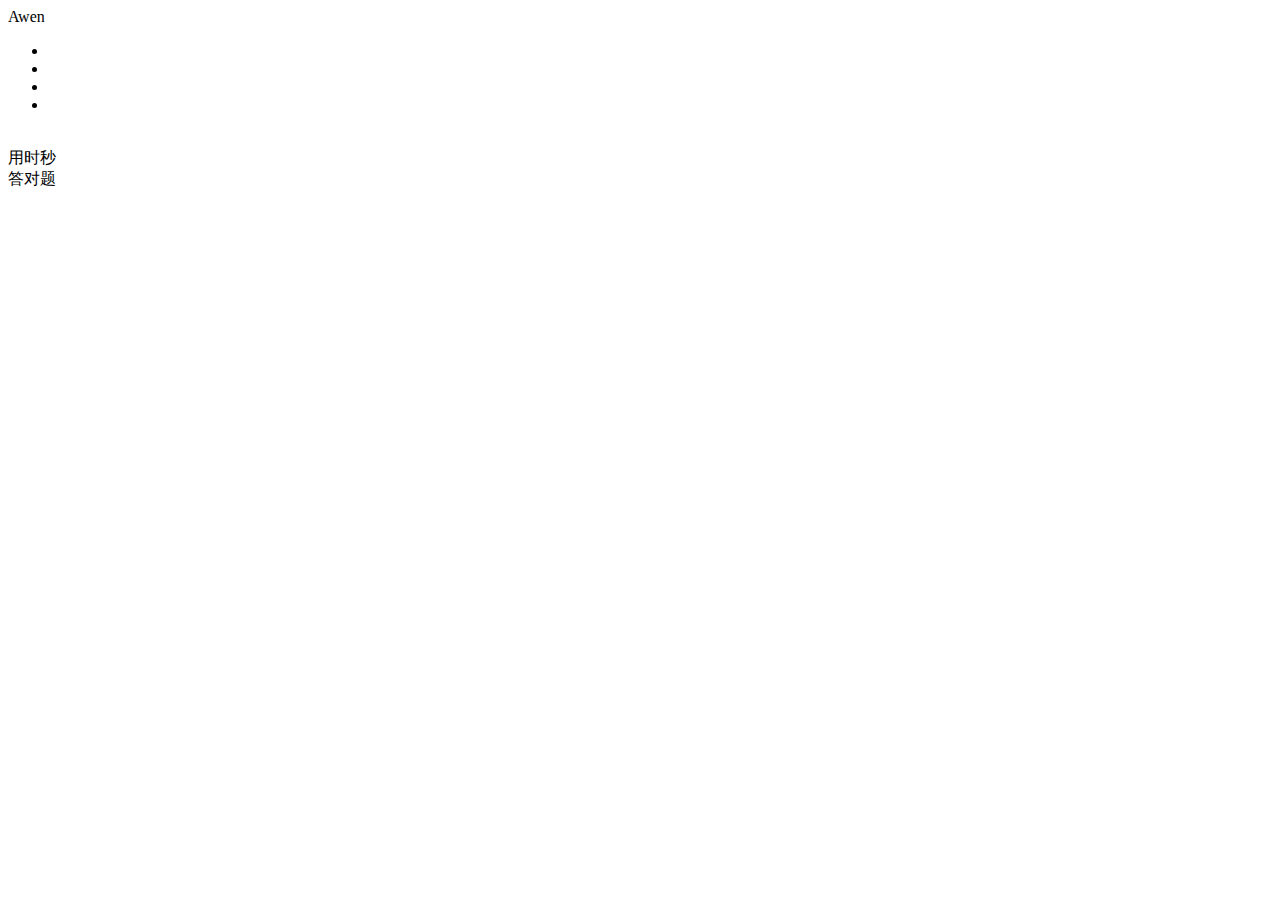
==== sports.html @ 64503d37 "第一个版本，基础功能实现" ====
<!DOCTYPE html>
<html lang="en">
<head>
	<!-- 设定网页字符集 -->
	<meta charset="UTF-8">
	<!-- 指定IE和chrome使用最新版渲染当前页面 -->
	<meta http-equiv="X-UA-Compatible" content="IE=edge,chrome=1"/>
	<!-- 指定请求和响应遵循的缓存机制 -->
	<meta http-equiv="Cache-Control" content="no-cache">

	<meta name="viewport" content="width=device-width, initial-scale=1.0, maximum-scale=1.0, user-scalable=0">
	<meta name="apple-mobile-web-app-capable" content="yes">
	<meta name="layoutmode" content="standard">
    <meta name="apple-mobile-web-app-status-bar-style" content="black">
    <meta name="renderer" content="webkit">
    <meta name="wap-font-scale" content="no">
    <meta content="telephone=no" name="format-detection">
    <meta http-equiv="Pragma" content="no-cache">
	<title></title>
	<link rel="stylesheet" type="text/css" href="css/base.min.css">
</head>
<body class="sports_box">
	<div class="title">
		<!-- 用户头像 -->
		<div class="picture"></div>
		<!-- 用户名 -->
		<div class="username">Awen</div>
	</div>
	<!-- 竞技模式字样 -->
	<div class="sports_piture" ></div>
	<!-- 倒计时 -->
	<div class="countdown"></div>

	<!-- 主体内容 -->
	<div class="content">
		<div class="second">
			
		</div>
		<!-- 序号 -->
		<div class="serial_number">
			
		</div>
		<div class="question_title">
			
		</div>
		<!-- 答案 -->
		<div class="answer">
			<ul class="list">
				<li></li>
				<li></li>
				<li></li>
				<li></li>
			</ul>
		</div>
		
	</div>
	<!-- 很遗憾没有通过 -->
	<div class="page11">
		<img src="./images/failure.png" alt="" class="failure"> <!--挑战失败的字体图片-->
		<div class="use-time">用时<span id="nopasstime"></span>秒</div>
		<div class="question-sum">答对<span id="questionsum"></span>题</div>
		<a href="./index.html" class="back"></a>
	</div>

	<script src="js/jquery.min.js"></script>

	<script src="js/main.js"></script>
</body>
</html>
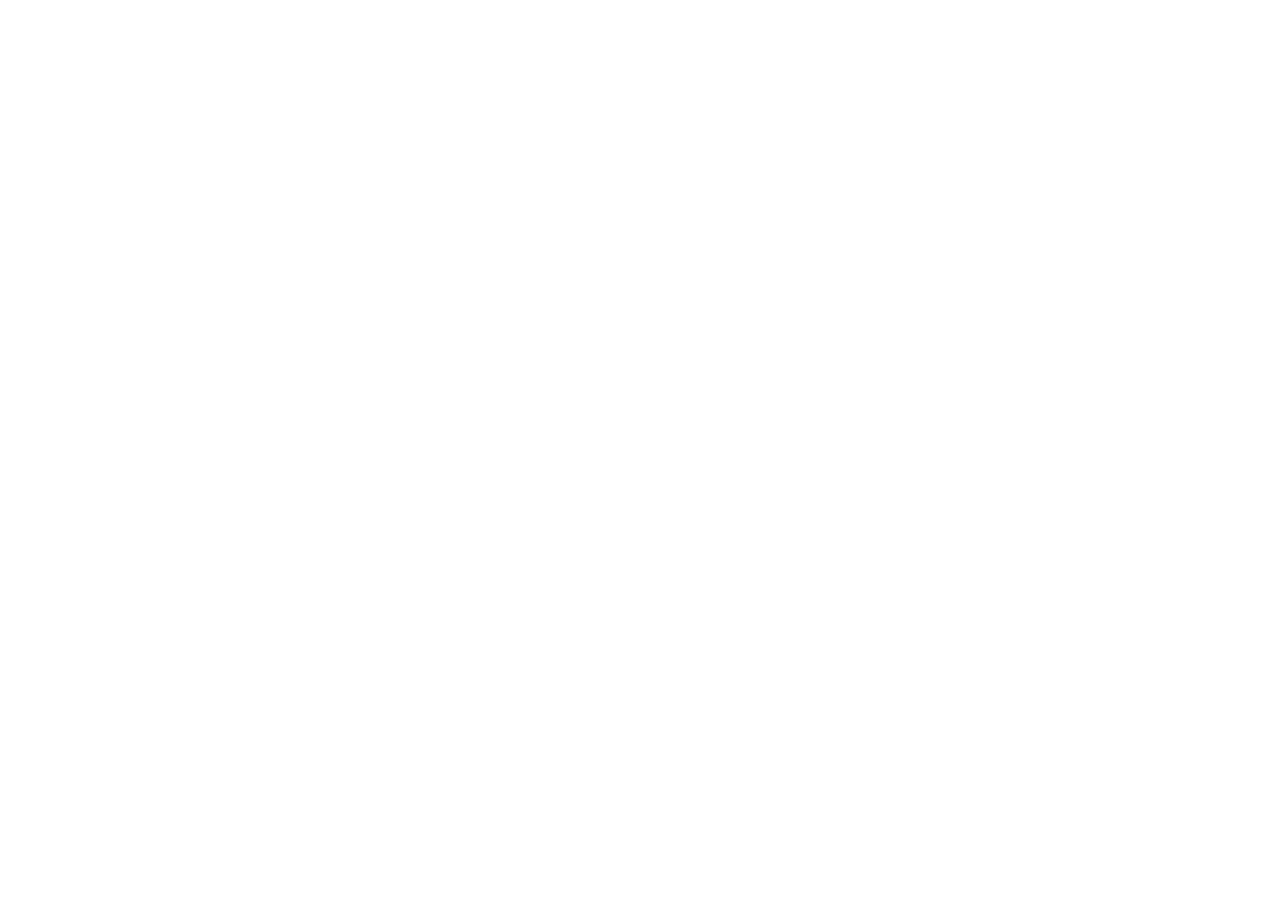
==== commit da91e058: "优化了用户名部分，去掉了用户头像" ====
--- a/sports.html
+++ b/sports.html
@@ -22,9 +22,9 @@
 <body class="sports_box">
 	<div class="title">
 		<!-- 用户头像 -->
-		<div class="picture"></div>
+		<!-- <div class="picture"></div> -->
 		<!-- 用户名 -->
-		<div class="username">Awen</div>
+		<div class="username">asd</div>
 	</div>
 	<!-- 竞技模式字样 -->
 	<div class="sports_piture" ></div>
--- a/css/base.min.css
+++ b/css/base.min.css
@@ -0,0 +1,316 @@
+﻿
+* {
+    -webkit-tap-highlight-color: rgba(255, 255, 255, 0);
+    margin: 0;
+    -webkit-touch-callout: none; /* prevent callout to copy image, etc when tap to hold */
+    -webkit-text-size-adjust: none; /* prevent webkit from resizing text to fit */
+    /* make transparent link selection, adjust last value opacity 0 to 1.0 */
+    -webkit-user-select: none; /* prevent copy paste, to allow, change 'none' to 'text' */
+    /* -webkit-tap-highlight-color: rgba(0,0,0,0); */
+}
+html {
+    font-size: 16px;
+    height: 100%;
+} 
+@media screen and (min-width: 320px) and (max-width: 360px) {
+    html {
+        font-size: 14.22px;
+    }
+}
+@media screen and (min-width: 360px) and (max-width: 375px) {
+    html {
+        font-size: 16px;
+    }
+}
+@media screen and (min-width: 375px) and (max-width: 1440px) {
+    html {
+        font-size: 16.67px;
+    }
+}
+@media (min-width: 1440px) {
+    html {
+        font-size: 64px;
+    }
+}
+
+input,
+textarea {
+    -webkit-user-select: text
+}
+
+a {
+    color: #000;
+    padding: 0;
+    text-decoration: none;
+    cursor: pointer;
+    font-family: "\5FAE\8F6F\96C5\9ED1", Helvetica, "黑体", Arial, Tahoma
+}
+
+
+input[type="radio"],
+input[type="checkbox"] {
+    vertical-align: -2px
+}
+
+.main_box {
+/*    position: relative;*/
+    margin: 0 auto;
+    width: 100%;
+    height: 100%;
+    background: url("../images/bg.jpg") center no-repeat;
+    background-size: cover;
+   /* font-family: "\5FAE\8F6F\96C5\9ED1", Helvetica, "黑体", Arial, Tahoma*/
+}
+
+.main_box .box {
+   /* position: absolute;*/
+    width: 100%;
+    padding-top: 100%;
+}
+
+
+/*.btn_box div {
+    width: 16.4541016rem;
+    height: 5.54101563rem;
+    margin: 0 auto;
+    background-size: 100% 100%;
+}*/
+.btn_box a {
+    display: block;
+    width: 16.4541016rem;
+    height: 5.54101563rem;
+    margin: 0 auto;
+    background-size: 100% 100%;
+}
+.main_box .btn_mode_1 {
+    /*margin-bottom: 2.9296875rem;*/
+    margin-bottom: 2rem;
+    background-image: url("../images/sports_start.png");
+    background-repeat: no-repeat;
+    background-position: center;
+    
+    
+}
+.main_box .btn_mode_2 {
+    background-image: url("../images/entertainment_start.png");
+    background-repeat: no-repeat;
+    background-position: center;   
+}
+.main_box .btn_mode_1:active  {
+    background-image: url("../images/sports_click.png");
+}
+.main_box .btn_mode_2:active  {
+    background-image: url("../images/entertainment_click.png");
+}
+
+/*输入用户名称*/
+.userInfo {
+    position: relative;
+    display: none;
+    width: 170px;
+    margin: 0 auto;
+}
+.userInfo input {
+    width: 130px;
+    height: 40px;
+    line-height: 40px;
+    border-radius: 25px;
+    border: none;
+    font-weight: bold;
+    padding: 0 20px;
+    outline: none;
+}
+.userInfo div {
+    display: none;
+    color: #ccc;
+    font-size: 14px;
+    text-align: center;
+    margin-top: 10px;
+}
+.userInfo button {
+    display: block;
+    width: 80px;
+    height: 30px;
+    margin: 0 auto;
+    margin-top: 20px;
+    padding: 5px 0;
+    color: #FFF;
+    background-color: #337ab7;
+    border-color: #2e6da4;
+    border-radius: 10px;
+    outline: none;
+    vertical-align: middle;
+    /*transition: all 1s ease;*/
+}
+
+/*竞技模式*/
+.sports_box {
+   /* position: relative;*/
+    margin: 0 auto;
+    width: 100%;
+    height: 100%;
+    background: url("../images/bg_2.jpg") center no-repeat;
+    background-size: cover;
+    font-family: "\5FAE\8F6F\96C5\9ED1", Helvetica, "黑体", Arial, Tahoma
+}
+
+.title {
+    padding-top: 2.34rem;
+}
+/*竞技模式-title*/
+.picture {
+   /* width: 5.96923828rem;
+    height: 5.96923828rem;*/
+    width: 5.66rem;
+    height: 5.66rem;
+    margin-left: auto;
+    margin-right: auto;
+   /* padding-top: 2.34rem;*/
+
+   /* background: red;*/
+  /*  background-image: url("../images/1.jpg");*/
+    border: 0.3rem solid #FFF;
+    border-radius: 3rem;
+}
+/*用户名*/
+.username {
+    width: 5.66rem;
+    height: 1.5rem;
+    margin-left: auto;
+    margin-right: auto;
+    margin-top: 1.46rem;
+    color: #FFF;
+    text-align: center;
+    font-size: 1.3rem;
+    /*background: green;*/
+    textt-overflow: ellipsis;
+    white-space: nowrap;
+    overflow: hidden;
+}
+/*竞技模式*/
+.sports_piture {
+    width: 15.45rem;
+    height: 4.1rem;
+    margin-left: auto;
+    margin-right: auto;
+    margin-top: 1.53rem;
+    background: url(../images/sports_box.png) center no-repeat;
+    background-size: 15.45rem 4.1rem;
+}
+/*倒计时*/
+.countdown {
+    width: 4.39rem;
+    height: 9.59rem;
+    margin: 0 auto;
+    margin-top: 5.86rem;
+    background: url(../images/3.png) center no-repeat;
+    background-size: 100%;
+}
+
+.answer_content {
+    text-align: center;
+    color: #FFF;
+}
+.second {
+    font-size: 1.4rem;
+    margin-top: 0.81rem;
+    padding-right: 3.15rem;
+    text-align: right;
+    color: rgb(250,50,79);
+    font-weight: 700;
+}
+/*回答*/
+.serial_number {
+    width: 2.34rem;
+    height: 1.38rem;
+    line-height: 1.38rem;
+    font-weight: 700;
+    margin: 0 auto;
+    color: #FFF;
+    text-align: center;
+    padding-bottom: 0.1rem;
+    border-bottom: 0.15rem solid #FFF;
+}
+.serial_number:after {
+    content: ".";
+}
+.question_title {
+    width: 16.63rem;
+    height: 3.22rem;
+    margin: 0.73rem auto 0.5rem auto;
+    color: #FFF;
+    text-align: center;
+}
+.answer {
+    position: relative;
+   
+}
+.list {
+    /*position: absolute;*/
+    /*left: ;*/
+    list-style: none;
+    padding: 0;
+    margin: 0;
+    z-index: 1;
+}
+.list li {
+    width: 11.42rem;
+    height: 2.64rem;
+    line-height: 2.64rem;
+    margin: 1.32rem auto;
+    background: #FFF;
+    color: #000;
+    border-radius: 1.46rem;
+    text-align: center;
+}
+.success {
+    color: #FFF !important;
+    background: rgb(143,195,32) !important;
+}
+.error {
+    color: #FFF !important;
+    background: rgb(231,0,18) !important;
+}
+/*遮罩层*/
+.mask {
+    position: absolute;
+    left: 0;
+    top: 0;
+    width: 100%;
+    height: 17.857rem;
+   /* background-color: #f90;*/
+    z-index: 20;
+}
+/*--------很遗憾，您没通过----------*/
+.page11 {
+    display: none;
+    text-align: center;
+}
+.page11 .failure {
+    width: 17.72rem;
+    height: 6.6rem;
+    margin-top: 5.05rem;
+
+}
+/*用时*/
+.page11 .use-time {
+    font-size: 2rem;
+    color: #FFF;
+}
+.page11 .question-sum {
+    font-size: 2rem;
+    color: #FFF;
+}
+.page11 .back {
+    display: block;
+    width: 16.45rem;
+    height: 5.54rem;
+    margin: 0 auto;
+    margin-top: 1rem;
+    background-image: url("../images/back.png");
+    background-repeat: no-repeat;
+    background-size: 100% 100%;
+    background-position: center;
+}
+
+/*--------很遗憾，您没通过----------*/